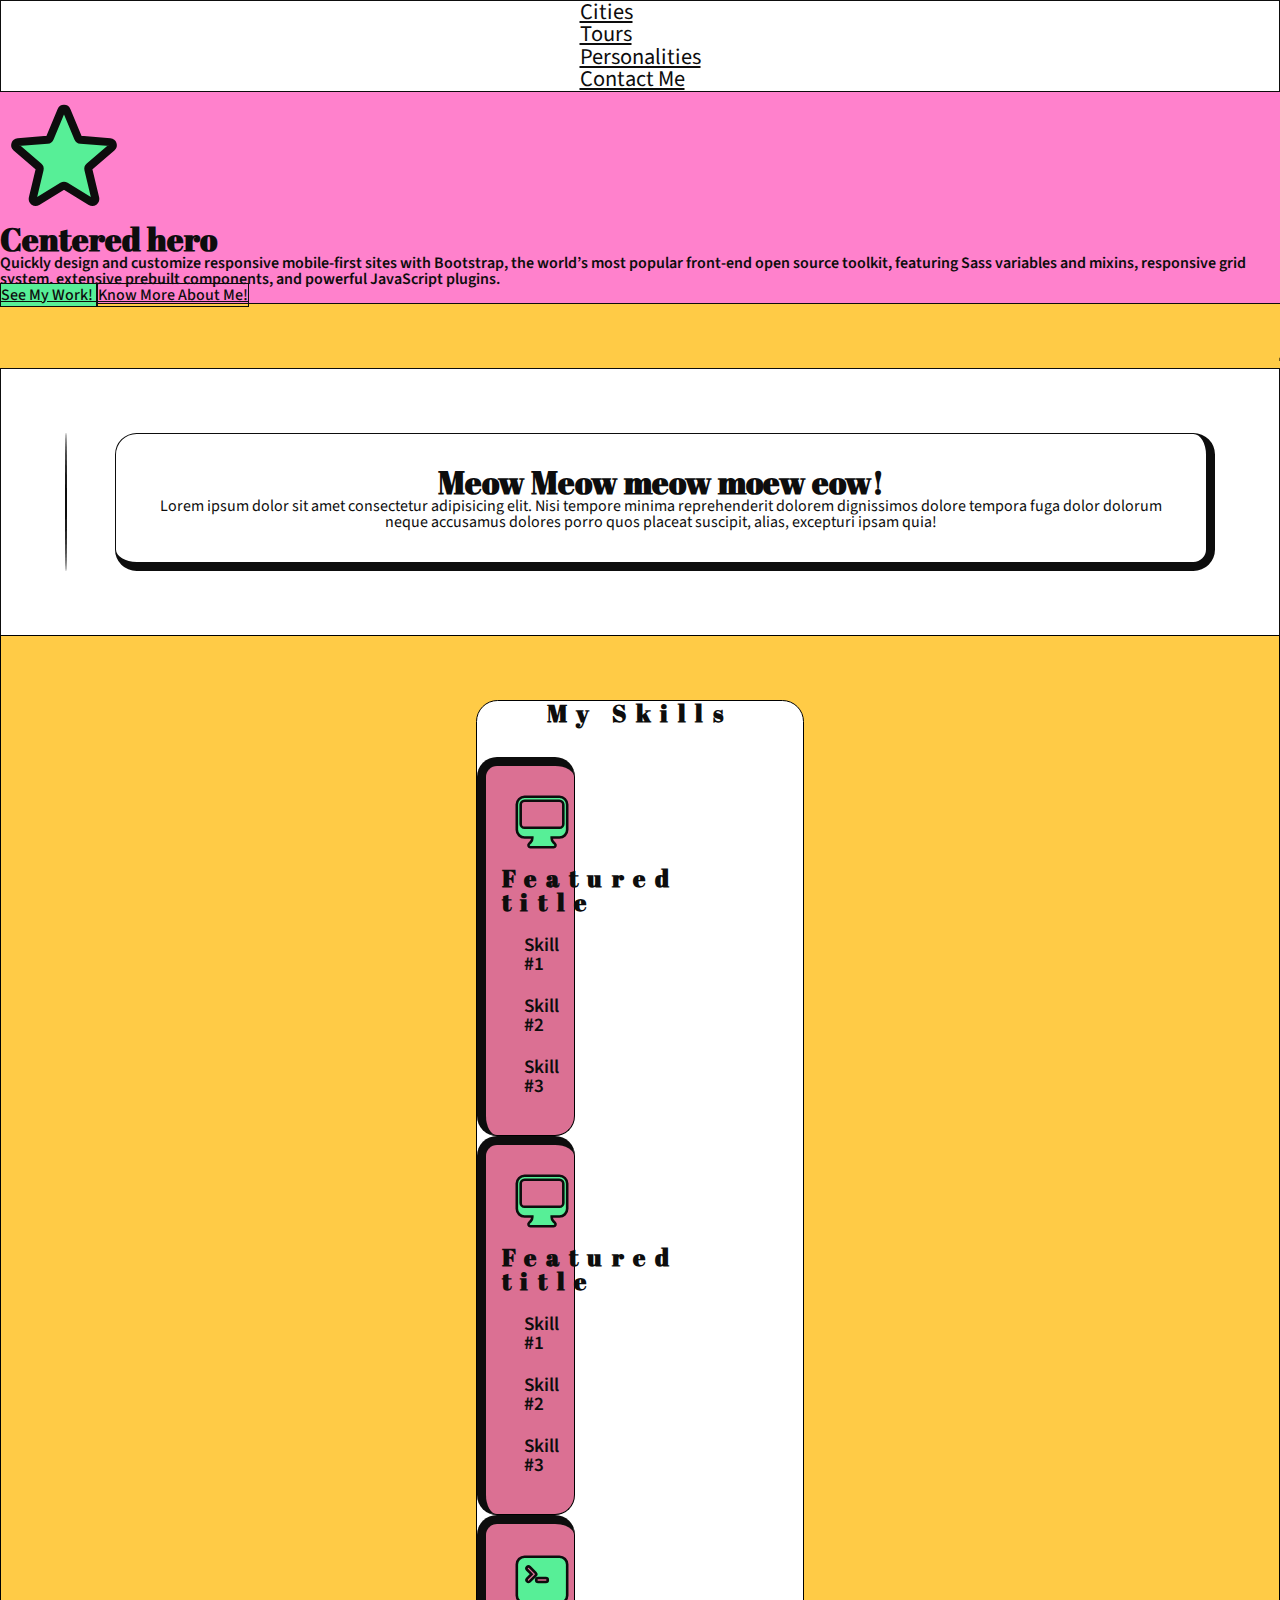
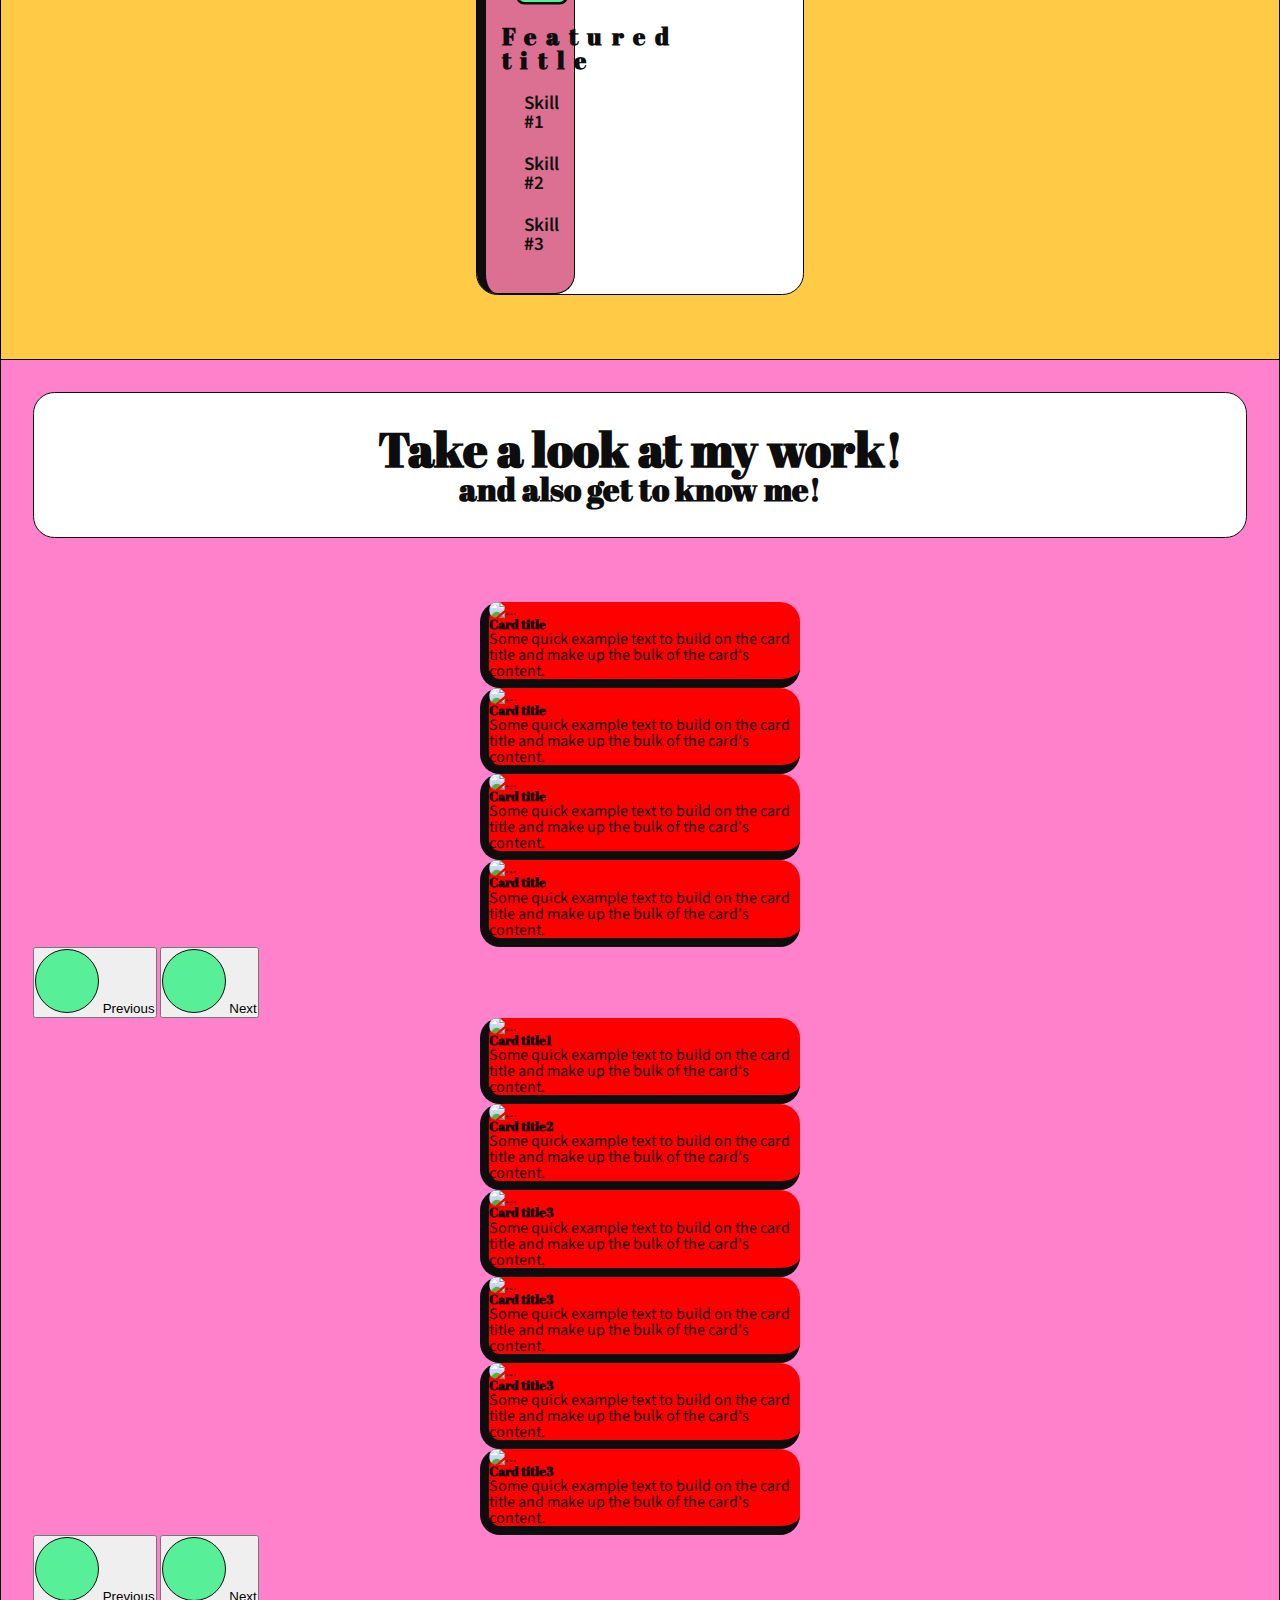
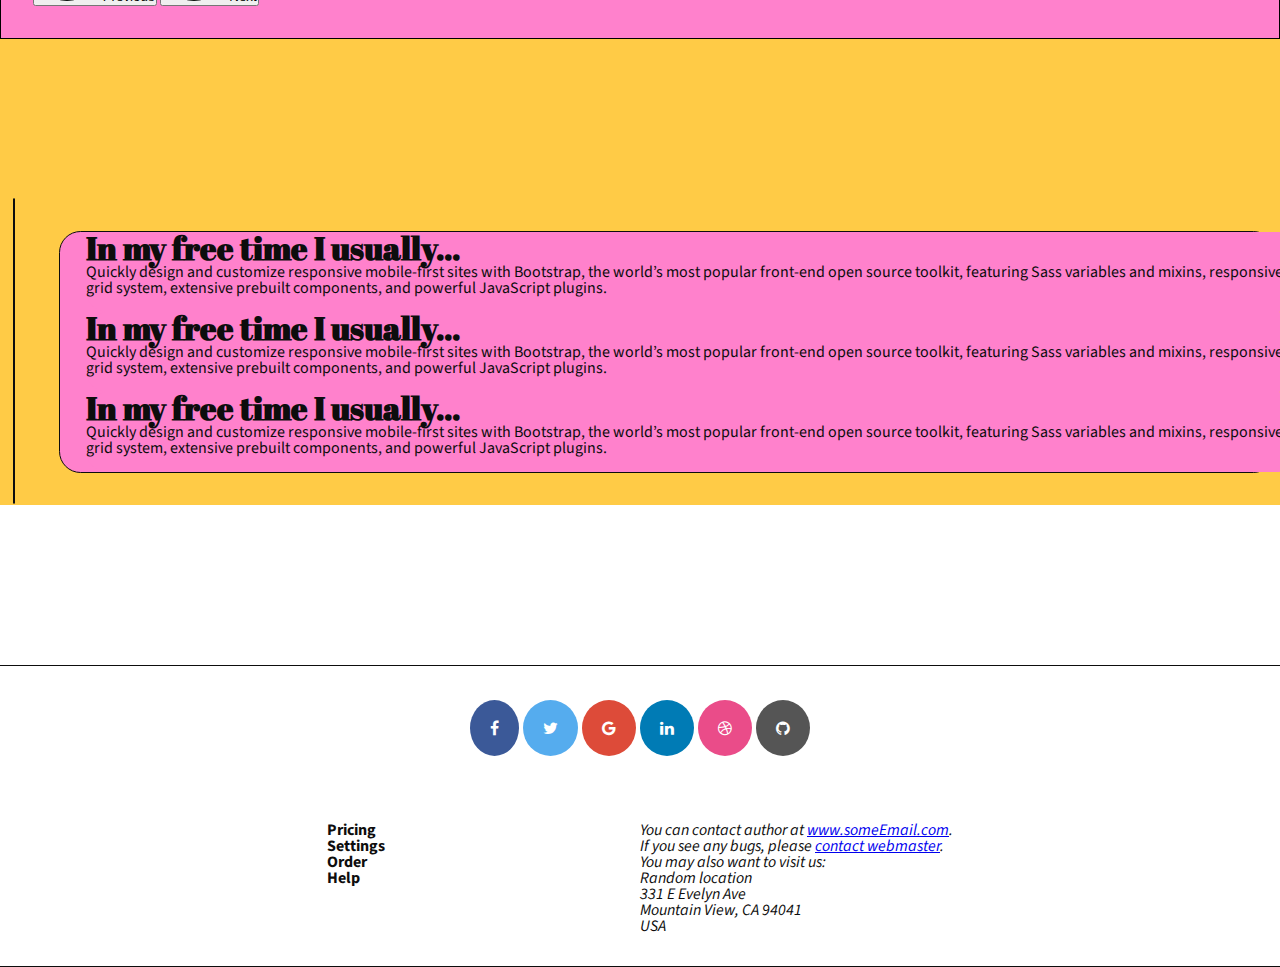
==== index.html @ 147540a4 "changed folder" ====
<!DOCTYPE html>
<html lang="en" class="h-100">
    <head>
        <!-- Required meta tags -->
        <meta charset="utf-8" />
        <meta name="viewport" content="width=device-width, initial-scale=1" />
        <link rel="stylesheet" href="style.css" />
        <!-- icons -->
        <!-- Add icon library -->
        <link
            rel="stylesheet"
            href="https://cdnjs.cloudflare.com/ajax/libs/font-awesome/4.7.0/css/font-awesome.min.css"
        />

        <!-- FONTS -->
        <link rel="preconnect" href="https://fonts.googleapis.com" />
        <link rel="preconnect" href="https://fonts.gstatic.com" crossorigin />
        <link
            href="https://fonts.googleapis.com/css2?family=Abril+Fatface&family=Gravitas+One&display=swap"
            rel="stylesheet"
        />
        <link rel="preconnect" href="https://fonts.googleapis.com" />
        <link rel="preconnect" href="https://fonts.gstatic.com" crossorigin />
        <link
            href="https://fonts.googleapis.com/css2?family=Source+Sans+Pro:wght@400;600;700&display=swap"
            rel="stylesheet"
        />
        <!-- Bootstrap CSS -->
        <link
            href="https://cdn.jsdelivr.net/npm/bootstrap@5.0.2/dist/css/bootstrap.min.css"
            rel="stylesheet"
            integrity="sha384-EVSTQN3/azprG1Anm3QDgpJLIm9Nao0Yz1ztcQTwFspd3yD65VohhpuuCOmLASjC"
            crossorigin="anonymous"
        />
        <script
            src="https://cdn.jsdelivr.net/npm/bootstrap@5.0.2/dist/js/bootstrap.bundle.min.js"
            integrity="sha384-MrcW6ZMFYlzcLA8Nl+NtUVF0sA7MsXsP1UyJoMp4YLEuNSfAP+JcXn/tWtIaxVXM"
            crossorigin="anonymous"
        ></script>
        <title>Hello, world!</title>
        <!-- lottie -->
        <script src="https://unpkg.com/@lottiefiles/lottie-player@latest/dist/lottie-player.js"></script>
    </head>
    <body class="d-flex flex-column h-100">
        <!-- Option 1: Bootstrap Bundle with Popper -->
        <script
            src="https://cdn.jsdelivr.net/npm/bootstrap@5.0.2/dist/js/bootstrap.bundle.min.js"
            integrity="sha384-MrcW6ZMFYlzcLA8Nl+NtUVF0sA7MsXsP1UyJoMp4YLEuNSfAP+JcXn/tWtIaxVXM"
            crossorigin="anonymous"
        ></script>
        <!-- header -->
        <header class="p-3">
            <div>
                <div
                    class="d-flex flex-wrap align-items-center justify-content-center justify-content-lg-start"
                >
                    <ul
                        class="nav col-12 col-lg-auto me-lg-auto mb-2 justify-content-center mb-md-0"
                    >
                        <li>
                            <a
                                href="./../cities/index.html"
                                class="nav-link px-2"
                                >Cities</a
                            >
                        </li>
                        <li>
                            <a
                                href="./../tours/index.html"
                                class="nav-link px-2"
                                >Tours</a
                            >
                        </li>
                        <li>
                            <a
                                href="./../personality/index.html"
                                class="nav-link px-2"
                            >
                                Personalities</a
                            >
                        </li>
                        <li>
                            <a href="./contact-me/index.html" class="nav-link px-2">Contact Me</a>
                        </li>
                        
                    </ul>
                </div>
            </div>
        </header>
        <main class="container-fluid">
            <div class="my-hero px-4 py-5 text-center">
                <svg
                    xmlns="http://www.w3.org/2000/svg"
                    fill="#57ef97 "
                    viewBox="0 0 24 24"
                    stroke-width="1.5"
                    stroke="currentColor"
                    style="width: 10%"
                >
                    <path
                        stroke-linecap="round"
                        stroke-linejoin="round"
                        d="M11.48 3.499a.562.562 0 011.04 0l2.125 5.111a.563.563 0 00.475.345l5.518.442c.499.04.701.663.321.988l-4.204 3.602a.563.563 0 00-.182.557l1.285 5.385a.562.562 0 01-.84.61l-4.725-2.885a.563.563 0 00-.586 0L6.982 20.54a.562.562 0 01-.84-.61l1.285-5.386a.562.562 0 00-.182-.557l-4.204-3.602a.563.563 0 01.321-.988l5.518-.442a.563.563 0 00.475-.345L11.48 3.5z"
                    />
                </svg>

                <h1 class="display-5 fw-bold">Centered hero</h1>
                <div class="col-lg-6 mx-auto">
                    <p class="lead mb-4">
                        Quickly design and customize responsive mobile-first
                        sites with Bootstrap, the world’s most popular front-end
                        open source toolkit, featuring Sass variables and
                        mixins, responsive grid system, extensive prebuilt
                        components, and powerful JavaScript plugins.
                    </p>
                    <div
                        class="d-grid gap-2 d-sm-flex justify-content-sm-center"
                    >
                        <a
                            href="#work"
                            class="btn btn-primary btn-lg px-4 gap-3"
                        >
                            See My Work!
                        </a>
                        <a
                            href="#hobbies"
                            class="btn btn-outline-secondary btn-lg px-4"
                        >
                            Know More About Me!
                        </a>
                    </div>
                </div>
            </div>
            <div class="marquee container-fluid">
                <h1>
                    A Million Reasons To Love Web Development and more and more
                </h1>
            </div>
            <div class="myself container-fluid">
                <img
                    src="http://via.placeholder.com/300"
                    class="img-fluid"
                    alt=""
                />
                <div class="intro-para container">
                    <h1>Meow Meow meow moew eow!</h1>
                    <div class="my-para">
                        <p>
                            Lorem ipsum dolor sit amet consectetur adipisicing
                            elit. Nisi tempore minima reprehenderit dolorem
                            dignissimos dolore tempora fuga dolor dolorum neque
                            accusamus dolores porro quos placeat suscipit,
                            alias, excepturi ipsam quia!
                        </p>
                    </div>
                </div>
            </div>
            <div class="outer-skills">
                <div class="skills container px-4 py-5" id="featured-3">
                    <h2 class="pb-2 border-bottom">My Skills</h2>
                    <div class="row skill-set g-4 row-cols-1 row-cols-lg-3">
                        <div class="feature col">
                            <div class="feature-icon">
                                <svg
                                    class="skills-icon"
                                    xmlns="http://www.w3.org/2000/svg"
                                    viewBox="0 0 24 24"
                                    fill="currentColor"
                                    class="w-6 h-6"
                                >
                                    <path
                                        fill-rule="evenodd"
                                        d="M2.25 5.25a3 3 0 013-3h13.5a3 3 0 013 3V15a3 3 0 01-3 3h-3v.257c0 .597.237 1.17.659 1.591l.621.622a.75.75 0 01-.53 1.28h-9a.75.75 0 01-.53-1.28l.621-.622a2.25 2.25 0 00.659-1.59V18h-3a3 3 0 01-3-3V5.25zm1.5 0v7.5a1.5 1.5 0 001.5 1.5h13.5a1.5 1.5 0 001.5-1.5v-7.5a1.5 1.5 0 00-1.5-1.5H5.25a1.5 1.5 0 00-1.5 1.5z"
                                        clip-rule="evenodd"
                                    />
                                </svg>
                            </div>

                            <h2>Featured title</h2>

                            <ul>
                                <li>Skill #1</li>
                                <li>Skill #2</li>
                                <li>Skill #3</li>
                            </ul>
                        </div>
                        <div class="feature col">
                            <div class="feature-icon">
                                <svg
                                    class="skills-icon"
                                    xmlns="http://www.w3.org/2000/svg"
                                    viewBox="0 0 24 24"
                                    fill="currentColor"
                                    class="w-6 h-6"
                                >
                                    <path
                                        fill-rule="evenodd"
                                        d="M2.25 5.25a3 3 0 013-3h13.5a3 3 0 013 3V15a3 3 0 01-3 3h-3v.257c0 .597.237 1.17.659 1.591l.621.622a.75.75 0 01-.53 1.28h-9a.75.75 0 01-.53-1.28l.621-.622a2.25 2.25 0 00.659-1.59V18h-3a3 3 0 01-3-3V5.25zm1.5 0v7.5a1.5 1.5 0 001.5 1.5h13.5a1.5 1.5 0 001.5-1.5v-7.5a1.5 1.5 0 00-1.5-1.5H5.25a1.5 1.5 0 00-1.5 1.5z"
                                        clip-rule="evenodd"
                                    />
                                </svg>
                            </div>

                            <h2>Featured title</h2>

                            <ul>
                                <li>Skill #1</li>
                                <li>Skill #2</li>
                                <li>Skill #3</li>
                            </ul>
                        </div>
                        <div class="feature col">
                            <div class="feature-icon">
                                <svg
                                    class="skills-icon"
                                    xmlns="http://www.w3.org/2000/svg"
                                    viewBox="0 0 24 24"
                                    fill="currentColor"
                                    class="w-6 h-6"
                                >
                                    <path
                                        fill-rule="evenodd"
                                        d="M2.25 6a3 3 0 013-3h13.5a3 3 0 013 3v12a3 3 0 01-3 3H5.25a3 3 0 01-3-3V6zm3.97.97a.75.75 0 011.06 0l2.25 2.25a.75.75 0 010 1.06l-2.25 2.25a.75.75 0 01-1.06-1.06l1.72-1.72-1.72-1.72a.75.75 0 010-1.06zm4.28 4.28a.75.75 0 000 1.5h3a.75.75 0 000-1.5h-3z"
                                        clip-rule="evenodd"
                                    />
                                </svg>
                            </div>
                            <h2>Featured title</h2>

                            <ul>
                                <li>Skill #1</li>
                                <li>Skill #2</li>
                                <li>Skill #3</li>
                            </ul>
                        </div>
                    </div>
                </div>
            </div>
            <!-- <div class="box container-fluid">
                <div class="box"></div>
            </div> -->

            <div id="work" class="container-fluid my-work">
                <div class="my-work-title">
                    <h1>Take a look at my work!</h1>
                    <h3>and also get to know me!</h3>
                </div>
                <div
                    id="carouselExampleControls-1"
                    class="work carousel slide d-none d-lg-block"
                    data-bs-ride="carousel"
                >
                    <div class="carousel-inner">
                        <div class="carousel-item active">
                            <div class="container">
                                <div class="row">
                                    <div class="col">
                                        <div class="card" style="width: 20rem">
                                            <img
                                                src="https://placehold.co/400x500"
                                                class="card-img-top"
                                                alt="..."
                                            />
                                            <div class="card-body">
                                                <h5 class="card-title">
                                                    Card title
                                                </h5>
                                                <p class="card-text">
                                                    Some quick example text to
                                                    build on the card title and
                                                    make up the bulk of the
                                                    card's content.
                                                </p>
                                            </div>
                                        </div>
                                    </div>
                                    <div class="col">
                                        <div class="card" style="width: 20rem">
                                            <img
                                                src="https://placehold.co/400x500"
                                                class="card-img-top"
                                                alt="..."
                                            />
                                            <div class="card-body">
                                                <h5 class="card-title">
                                                    Card title
                                                </h5>
                                                <p class="card-text">
                                                    Some quick example text to
                                                    build on the card title and
                                                    make up the bulk of the
                                                    card's content.
                                                </p>
                                            </div>
                                        </div>
                                    </div>
                                </div>
                            </div>
                        </div>
                        <div class="carousel-item">
                            <div class="container">
                                <div class="row">
                                    <div class="col">
                                        <div class="card" style="width: 20rem">
                                            <img
                                                src="https://placehold.co/400x500"
                                                class="card-img-top"
                                                alt="..."
                                            />
                                            <div class="card-body">
                                                <h5 class="card-title">
                                                    Card title
                                                </h5>
                                                <p class="card-text">
                                                    Some quick example text to
                                                    build on the card title and
                                                    make up the bulk of the
                                                    card's content.
                                                </p>
                                            </div>
                                        </div>
                                    </div>
                                    <div class="col">
                                        <div class="card" style="width: 20rem">
                                            <img
                                                src="https://placehold.co/400x500"
                                                class="card-img-top"
                                                alt="..."
                                            />
                                            <div class="card-body">
                                                <h5 class="card-title">
                                                    Card title
                                                </h5>
                                                <p class="card-text">
                                                    Some quick example text to
                                                    build on the card title and
                                                    make up the bulk of the
                                                    card's content.
                                                </p>
                                            </div>
                                        </div>
                                    </div>
                                </div>
                            </div>
                        </div>
                    </div>
                    <button
                        class="carousel-control-prev"
                        type="button"
                        data-bs-target="#carouselExampleControls-1"
                        data-bs-slide="prev"
                    >
                        <span
                            class="carousel-control-prev-icon"
                            aria-hidden="true"
                        ></span>
                        <span class="visually-hidden">Previous</span>
                    </button>
                    <button
                        class="carousel-control-next"
                        type="button"
                        data-bs-target="#carouselExampleControls-1"
                        data-bs-slide="next"
                    >
                        <span
                            class="carousel-control-next-icon"
                            aria-hidden="true"
                        ></span>
                        <span class="visually-hidden">Next</span>
                    </button>
                </div>
                <div
                    id="carouselExampleControls-2"
                    class="carousel slide d-lg-none"
                    data-bs-ride="carousel"
                >
                    <div class="carousel-inner">
                        <div class="carousel-item active">
                            <div class="card-wrapper">
                                <div class="card" style="width: 20rem">
                                    <img
                                        src="https://placehold.co/400x500"
                                        class="card-img-top"
                                        alt="..."
                                    />
                                    <div class="card-body">
                                        <h5 class="card-title">Card title1</h5>
                                        <p class="card-text">
                                            Some quick example text to build on
                                            the card title and make up the bulk
                                            of the card's content.
                                        </p>
                                    </div>
                                </div>
                            </div>
                        </div>
                        <div class="carousel-item">
                            <div class="card-wrapper">
                                <div class="card" style="width: 20rem">
                                    <img
                                        src="https://placehold.co/400x500"
                                        class="card-img-top"
                                        alt="..."
                                    />
                                    <div class="card-body">
                                        <h5 class="card-title">Card title2</h5>
                                        <p class="card-text">
                                            Some quick example text to build on
                                            the card title and make up the bulk
                                            of the card's content.
                                        </p>
                                    </div>
                                </div>
                            </div>
                        </div>
                        <div class="carousel-item">
                            <div class="card-wrapper">
                                <div class="card" style="width: 20rem">
                                    <img
                                        src="https://placehold.co/400x500"
                                        class="card-img-top"
                                        alt="..."
                                    />
                                    <div class="card-body">
                                        <h5 class="card-title">Card title3</h5>
                                        <p class="card-text">
                                            Some quick example text to build on
                                            the card title and make up the bulk
                                            of the card's content.
                                        </p>
                                    </div>
                                </div>
                            </div>
                        </div>
                        <div class="carousel-item">
                            <div class="card-wrapper">
                                <div class="card" style="width: 20rem">
                                    <img
                                        src="https://placehold.co/400x500"
                                        class="card-img-top"
                                        alt="..."
                                    />
                                    <div class="card-body">
                                        <h5 class="card-title">Card title3</h5>
                                        <p class="card-text">
                                            Some quick example text to build on
                                            the card title and make up the bulk
                                            of the card's content.
                                        </p>
                                    </div>
                                </div>
                            </div>
                        </div>
                        <div class="carousel-item">
                            <div class="card-wrapper">
                                <div class="card" style="width: 20rem">
                                    <img
                                        src="https://placehold.co/400x500"
                                        class="card-img-top"
                                        alt="..."
                                    />
                                    <div class="card-body">
                                        <h5 class="card-title">Card title3</h5>
                                        <p class="card-text">
                                            Some quick example text to build on
                                            the card title and make up the bulk
                                            of the card's content.
                                        </p>
                                    </div>
                                </div>
                            </div>
                        </div>
                        <div class="carousel-item">
                            <div class="card-wrapper">
                                <div class="card" style="width: 20rem">
                                    <img
                                        src="https://placehold.co/400x500"
                                        class="card-img-top"
                                        alt="..."
                                    />
                                    <div class="card-body">
                                        <h5 class="card-title">Card title3</h5>
                                        <p class="card-text">
                                            Some quick example text to build on
                                            the card title and make up the bulk
                                            of the card's content.
                                        </p>
                                    </div>
                                </div>
                            </div>
                        </div>
                    </div>
                    <button
                        class="carousel-control-prev"
                        type="button"
                        data-bs-target="#carouselExampleControls-2"
                        data-bs-slide="prev"
                    >
                        <span
                            class="carousel-control-prev-icon"
                            aria-hidden="true"
                        ></span>
                        <span class="visually-hidden">Previous</span>
                    </button>
                    <button
                        class="carousel-control-next"
                        type="button"
                        data-bs-target="#carouselExampleControls-2"
                        data-bs-slide="next"
                    >
                        <span
                            class="carousel-control-next-icon"
                            aria-hidden="true"
                        ></span>
                        <span class="visually-hidden">Next</span>
                    </button>
                </div>
            </div>
            <div id="hobbies" class="hobbies container my-5">
                <div class="row p-5 align-items-center">
                    <div class="row">
                        <div class="exp-1 col-lg-6">
                            <h1 class="display-4 fw-bold lh-1">
                                In my free time I usually...
                            </h1>
                            <p class="lead">
                                Quickly design and customize responsive
                                mobile-first sites with Bootstrap, the world’s
                                most popular front-end open source toolkit,
                                featuring Sass variables and mixins, responsive
                                grid system, extensive prebuilt components, and
                                powerful JavaScript plugins.
                            </p>
                        </div>
                        <div class="col-lg-4 shadow-lg">
                            <img
                                class="rounded-lg-3 img-fluid"
                                src="https://placehold.co/400"
                                alt=""
                                width="720"
                            />
                        </div>
                    </div>
                    <div class="row">
                        <div class="col-lg-6 order-lg-2">
                            <h1 class="display-4 fw-bold lh-1">
                                In my free time I usually...
                            </h1>
                            <p class="lead">
                                Quickly design and customize responsive
                                mobile-first sites with Bootstrap, the world’s
                                most popular front-end open source toolkit,
                                featuring Sass variables and mixins, responsive
                                grid system, extensive prebuilt components, and
                                powerful JavaScript plugins.
                            </p>
                        </div>
                        <div class="col-lg-4 shadow-lg order-lg-1">
                            <img
                                class="rounded-lg-3 img-fluid"
                                src="https://placehold.co/400"
                                alt=""
                                width="720"
                            />
                        </div>
                    </div>
                    <div class="row">
                        <div class="col-lg-6">
                            <h1 class="display-4 fw-bold lh-1">
                                In my free time I usually...
                            </h1>
                            <p class="lead">
                                Quickly design and customize responsive
                                mobile-first sites with Bootstrap, the world’s
                                most popular front-end open source toolkit,
                                featuring Sass variables and mixins, responsive
                                grid system, extensive prebuilt components, and
                                powerful JavaScript plugins.
                            </p>
                        </div>
                        <div class="col-lg-4 shadow-lg">
                            <img
                                class="rounded-lg-3 img-fluid"
                                src="https://placehold.co/400"
                                alt=""
                                width="720"
                            />
                        </div>
                    </div>
                </div>
                <div class="hobbies-second container"></div>
                <div class="hobbies-third container"></div>
            </div>
        </main>
        <footer class="footer mt-auto py-3">
            <div class="icons">
                <a href="#" class="fa fa-facebook"></a>
                <a href="#" class="fa fa-twitter"></a>
                <a href="#" class="fa fa-google"></a>
                <a href="#" class="fa fa-linkedin"></a>
                <a href="#" class="fa fa-dribbble"></a>

                <a href="#" class="fa fa-github"></a>
            </div>
            <div class="links">
                <div class="faq">
                    <ul>
                        <li><a href="#">Pricing</a></li>
                        <li><a href="#">Settings</a></li>
                        <li><a href="#">Order</a></li>
                        <li><a href="#">Help</a></li>
                    </ul>
                </div>

                <div class="location">
                    <address>
                        You can contact author at
                        <a href="#">
                            www.someEmail.com</a
                        >.<br />
                        If you see any bugs, please
                        <a href="#">
                            contact webmaster</a
                        >.<br />
                        You may also want to visit us:<br />
                        Random location<br />
                        331 E Evelyn Ave<br />
                        Mountain View, CA 94041<br />
                        USA
                    </address>
                </div>
            </div>
        </footer>
    </body>
</html>
---- style.css ----
* {
    box-sizing: border-box;
    padding: 0;
    margin: 0;
}
body,.nav-link,li {
    line-height: 1;
    font-weight: 400;
    color: #0d0d0d!important;
    font-family: 'Source Sans Pro',sans-serif;
}
p,header,footer{
    font-family: 'Source Sans Pro',sans-serif;
}
h1,h2,h3,h4,h5,h6{
    font-family: 'Abril Fatface',cursive;
}
html,
body {
    height: 100vh;
}
/* ******************** */
/*HEADER*/
/* ******************** */
header{
    background-color: #ffffff;
    border: 0.1rem solid #0d0d0d;
}
.nav-link{
    font-size: 1.4rem;
}
.nav-link{
    margin: 0;
}
.nav-link:focus,.nav-link:hover{
    color: #ff81cc!important;
    text-decoration: overline;
}
/* ******************** */
/*HERO*/
/* ******************** */
.my-hero{
    background-color: #ff81cc;
    border-bottom: 0.1rem solid #0d0d0d;
}
.my-hero .lead{
    font-weight: 600;
}
.btn.btn-primary{
    background-color: #57ef97;
    color: #0d0d0d;
    font-weight: 500;
    border: 0.1rem solid #0d0d0d;
}
.btn.btn-outline-secondary{
    color: #0d0d0d;
    font-weight: 500;
    border: 0.1rem solid #0d0d0d;
}
.btn-primary:hover{
    background-color: #ffcb46!important;
    border-color: #0d0d0d!important;
    color: #0d0d0d!important;
}
.btn.btn-outline-secondary:hover{
    background-color: #ffffff!important;
    color: #0d0d0d!important;
    border-color: #0d0d0d!important;
}
/* ******************** */
/*HOBBIES*/
/* ******************** */
header{
    display: flex;
    justify-content: center;
    flex-wrap: wrap;
}
main {
    background-color: #555;
}
/* ******************** */
/* MARQUEEE */
/* ******************** */
.marquee {
    background: #ffcb46;
    text-transform: uppercase;
    white-space: nowrap;
    overflow: hidden;
}

.marquee h1 {
    font-size: 4rem;
    padding-left: 100%;
    display: inline-block;
    animation: animate 10s linear infinite;
}
.marquee{
    border-bottom: 0.1rem solid #0d0d0d;
}
@keyframes animate {
    100% {
        transform: translate(-100%, 0);
    }
}
/* ******************** */
/* MYSELF*/
/* ******************** */
.myself {
    display: flex;
    padding: 4rem;
    justify-content: center;
    gap: 3rem;
    background-color: #ffffff;
    border: 0.1rem solid #0d0d0d;
    border-top: 0;
    border-bottom: 0;
}
.intro-para {
    text-align: center;
    background-color: white;
    border-radius: 1.35rem;
    border: 0.1rem solid #0d0d0d;
    padding: 2rem;
    border-right: 0.6rem solid #0d0d0d;
    border-bottom: 0.6rem solid #0d0d0d;
}

.myself img{
    border-radius: 50%;
    border: 0.1rem solid #0d0d0d;
}
@media (max-width: 48em) {
    .myself {
        flex-wrap: wrap;
    }
}
/* ******************** */
/* SKILLS*/
/* ******************** */
.skills h2 {
    text-align: center;
    font-weight: 600;
    letter-spacing: 0.6rem;
}
.skills .feature.col {
    border: 0.1rem solid black;
    border-radius: 0.25rem;
    background-color: palevioletred;
    border-top: 0.6rem solid #0d0d0d;
    border-left: 0.6rem solid #0d0d0d;
    border-radius: 1.25rem;
    display: flex;
    flex-direction: column;
    text-align: center;
    padding: 1rem;
    width: min-content;
}
.skills.container {
    border: 0.1rem solid #0000;
    background-color: white;
    border-radius: 1.35rem;
    margin-top: 5rem;
    margin: 0 !important;
    border: 0.1rem solid black;
}
.skills .row {
    gap: 2rem;
    justify-content: center;
}
.skills .skill-set {
    margin-top: 2rem;
}
.outer-skills {
    height: auto;
    padding: 4rem;
    background-color:#ffcb46;
    display: flex;
    align-items: center;
    justify-content: center;
    border: 0.1rem solid black;
    border-bottom: 0;
}
.skills-icon{
    width: 62px;
    height: 62px;
    fill: #57ef97;
    stroke: #0d0d0d;
    margin: 0.6rem
    }
.heading-container{
    display: flex;
    flex-direction: column;
    align-items: center;
    margin: 0.8rem;
}
.skills li{
    font-weight: 600;
    margin: 1.4rem;
    font-size: larger;
}
.skills li{
    list-style:none;
}
.skills ul{
    padding: 0;
}
.skill .border-bottom {
    border-bottom: 3px solid #0d0d0d!important;
}
@media (min-width: 992px) {
    .row-cols-lg-3 > * {
        width: 30% !important;
    }
}
@media (max-width: 768px){
    .hobbies-second{
        top: -2%!important;
    }
}
@media (max-width: 576px){
    .outer-skills{
    padding:4rem 0 !important;
    }
    .skills-icon{
        margin: 0.1rem;
    }
    .heading-container{
        margin: 0.6rem;
    }
}
/* ******************** */
/* WORK CAROUSEL*/
/* ******************** */
.card-wrapper {
    display: flex;
    justify-content: center;
}
.container-fluid.my-work h1 {
    text-align: center;
    font-size: 3rem;
}
.container-fluid.my-work .card{
    border-left: 0.6rem solid #0d0d0d;
    border-bottom: 0.6rem solid #0d0d0d;
}
.container-fluid.my-work .card,
.container-fluid.my-work .card img {
    border-radius: 1.25rem;
}
.my-work h3 {
    text-align: center;
    font-size: 2rem;
    color: #0d0d0d;
}
.container-fluid.my-work {
    background-color:#ff81cc;
    padding: 2rem!important;
    height: auto;
    display: flex;
    /* margin: 9rem 0; */
    flex-direction: column;
    align-items: stretch;
    justify-content: space-evenly;
    border: 0.1rem solid black;
}
.card{
    background-color: red;
    border: 0.6 rem solid #0d0d0d;
}
.carousel-control-next-icon, .carousel-control-prev-icon {
    display: inline-block;
    width: 4rem!important;
    border: 0.1rem solid #0d0d0d;
    height: 4rem!important;
    background-color: #57ef97 ;
    border-radius: 50%;
}
.my-work-title {
    background-color: #ffffff;
    border-radius: 1.35rem;
    border: 0.1rem solid #0d0d0d;
    margin-bottom: 4rem;
    padding: 2rem;
}
.carousel-inner .col{
    display: flex;
    justify-content: center;
}
/* ******************** */
/*HOBBIES*/
/* ******************** */
main{
    background-color: #ffcb46;
}
.hobbies.container {
    border-radius: 1.35rem !important;
    position: relative;
    z-index: 3;
    margin-top: 10rem !important;
    margin-bottom: 10rem !important;
    padding: 2rem;
}
.hobbies.container .row {
    justify-content: center;
}

.hobbies-second,
.hobbies-third {
    position: absolute;
    height: 100%;
    top: -2%;
    z-index: -1;
    border-radius: 1.35rem;
    border: 0.1rem solid #0d0d0d;
    background-color: #ffffff;
}

.hobbies .row.p-5{
    border: 0.1rem solid #0d0d0d;
}
.hobbies .row {
    background-color:#ff81cc;
    position: relative;
    left: 2.2%;
    border-radius: 1.35rem;
}
.hobbies-second {
    left: -2%;
    top: -4%;
    border-top: 0.6rem solid #0d0d0d;
    border-left: 0.6rem solid #0d0d0d;
}
.hobbies-third {
    left: 1%;
    top: -0.6%;
}
.align-items-center {
    gap: 3.5rem;
}

main.container-fluid {
    padding: 0 !important;
}

/* *************** */
/* FOOTER */
/* **************** */
footer{
    display: flex;
    flex-direction: column;
    align-items: center;
    border-top: 0.1rem solid #0d0d0d;
    border-bottom: 0.1rem solid #0d0d0d;
}
li{
    list-style: none;
    font-weight: 700;
}
.links{
    display: grid;
    grid-template-columns: repeat(2,1fr);
    padding: 2rem;
}
.faq{
    margin-right: 3.5rem;
}
.links .faq a{
    text-decoration: none!important;
    color: #0d0d0d!important;
}
.icons{
    display: flex;
    flex-wrap: wrap;
    justify-content: center;
    padding: 1.8rem;
}
.fa {
  padding: 20px;
  font-size: 30px;
  text-align: center;
  text-decoration: none;
  margin: 5px 2px;
  border-radius: 50%;
}

.fa:hover {
    opacity: 0.7;
}

.fa-facebook {
  background: #3B5998;
  color: white;
}

.fa-twitter {
  background: #55ACEE;
  color: white;
}

.fa-google {
  background: #dd4b39;
  color: white;
}

.fa-linkedin {
  background: #007bb5;
  color: white;
}

.fa-dribbble {
  background: #ea4c89;
  color: white;
}
.fa-github {
  background: #555;
  color: white;
}
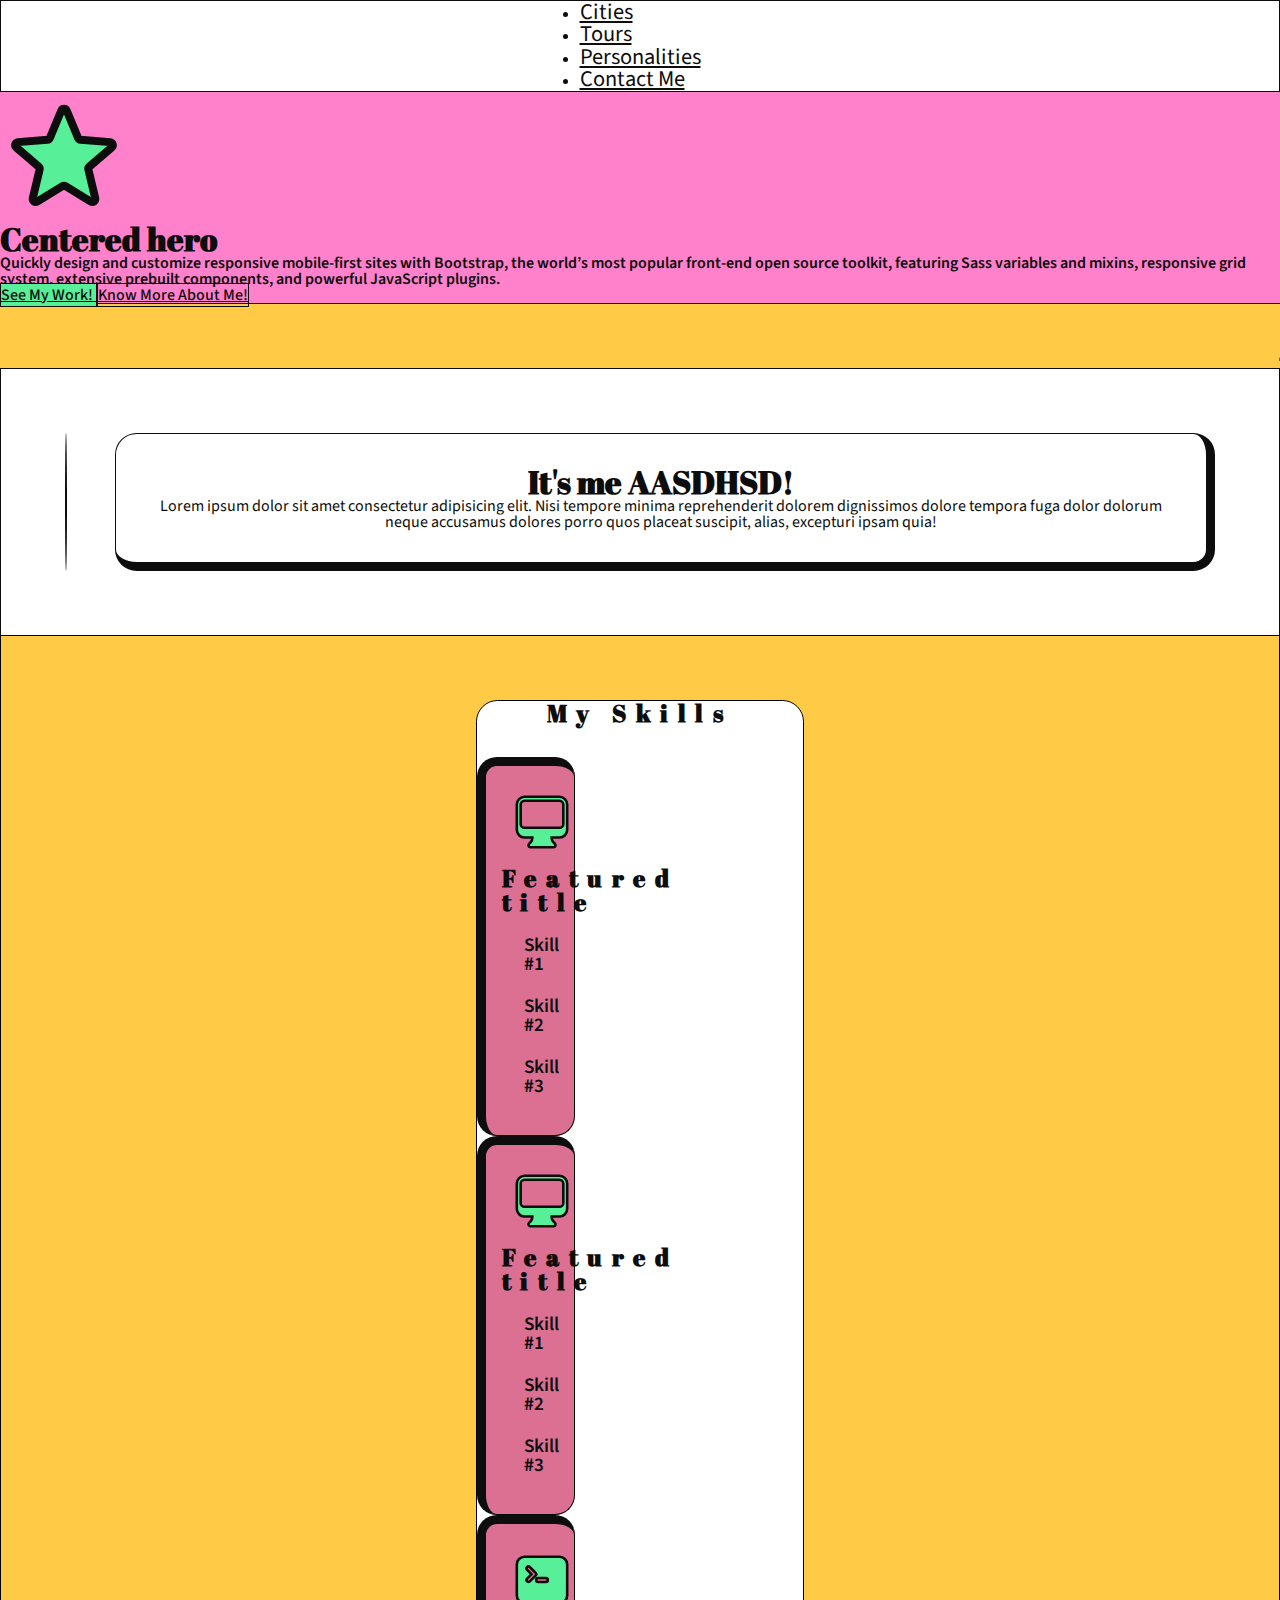
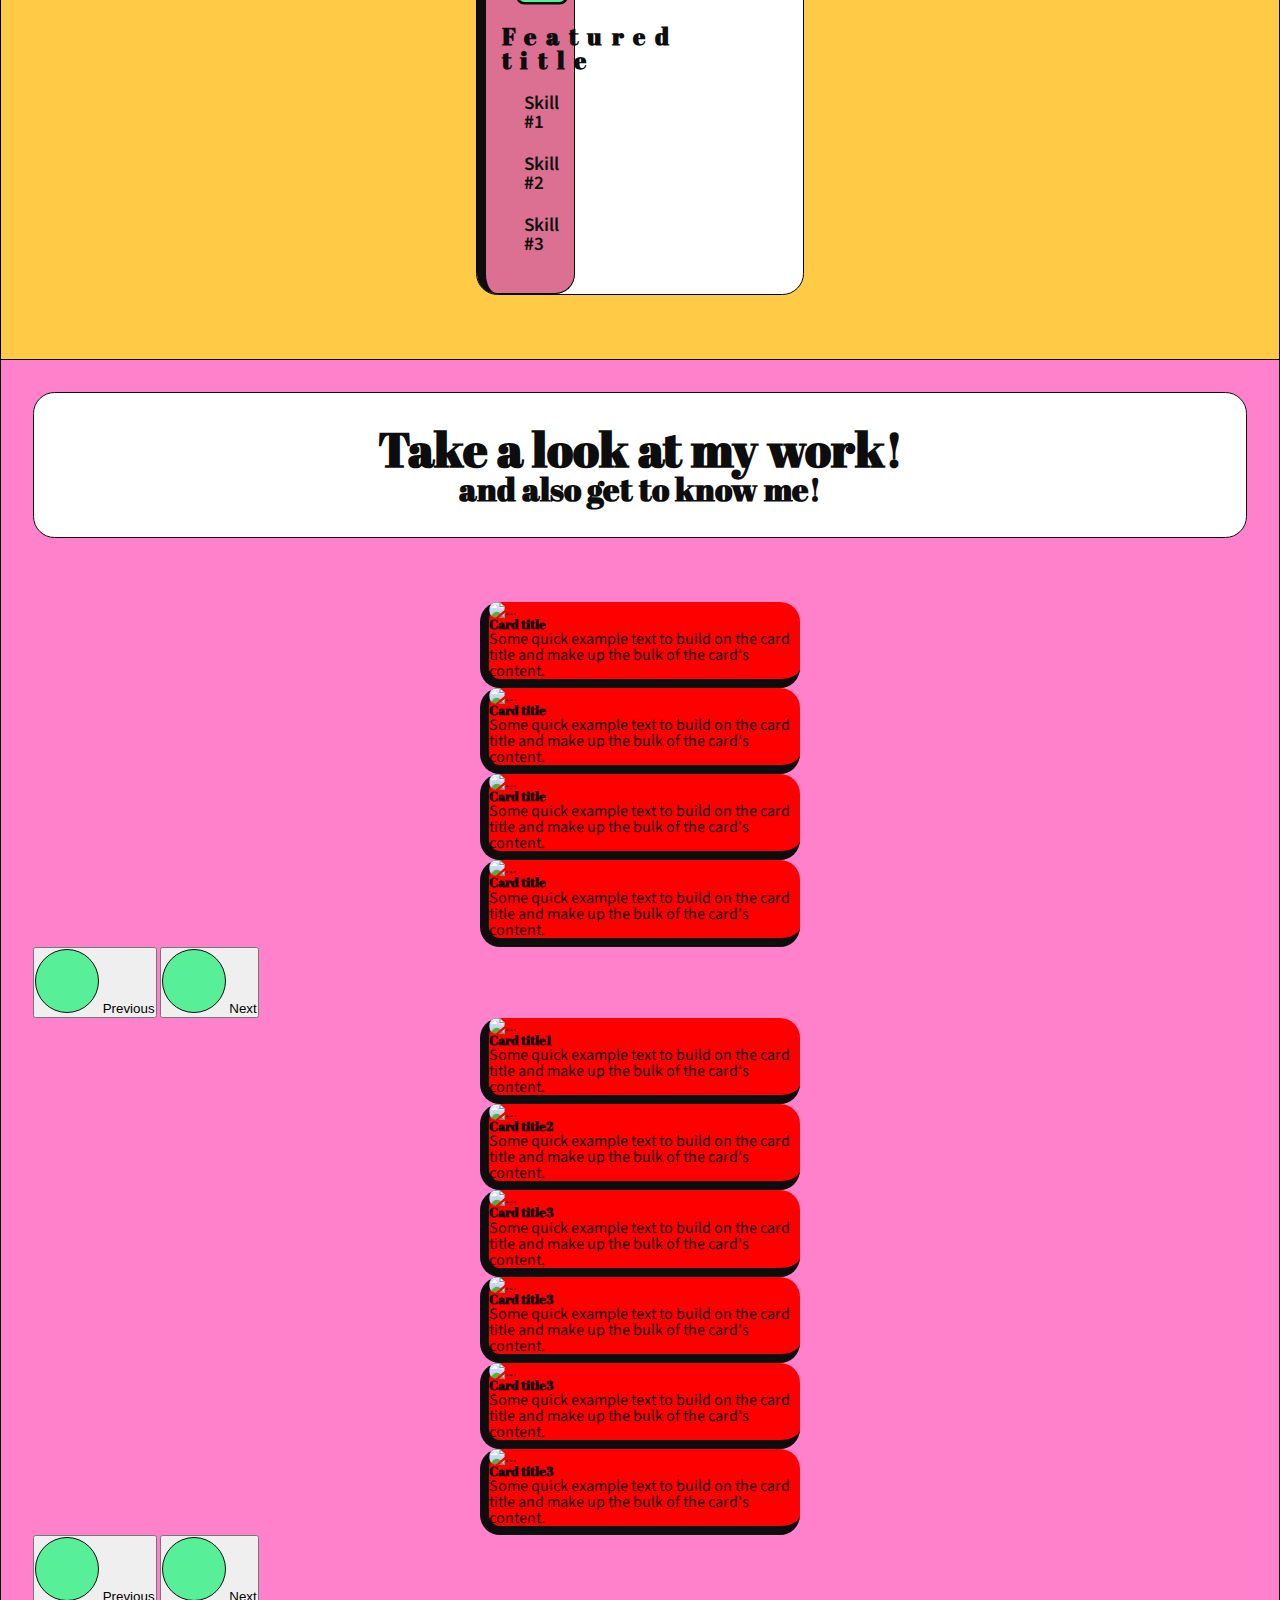
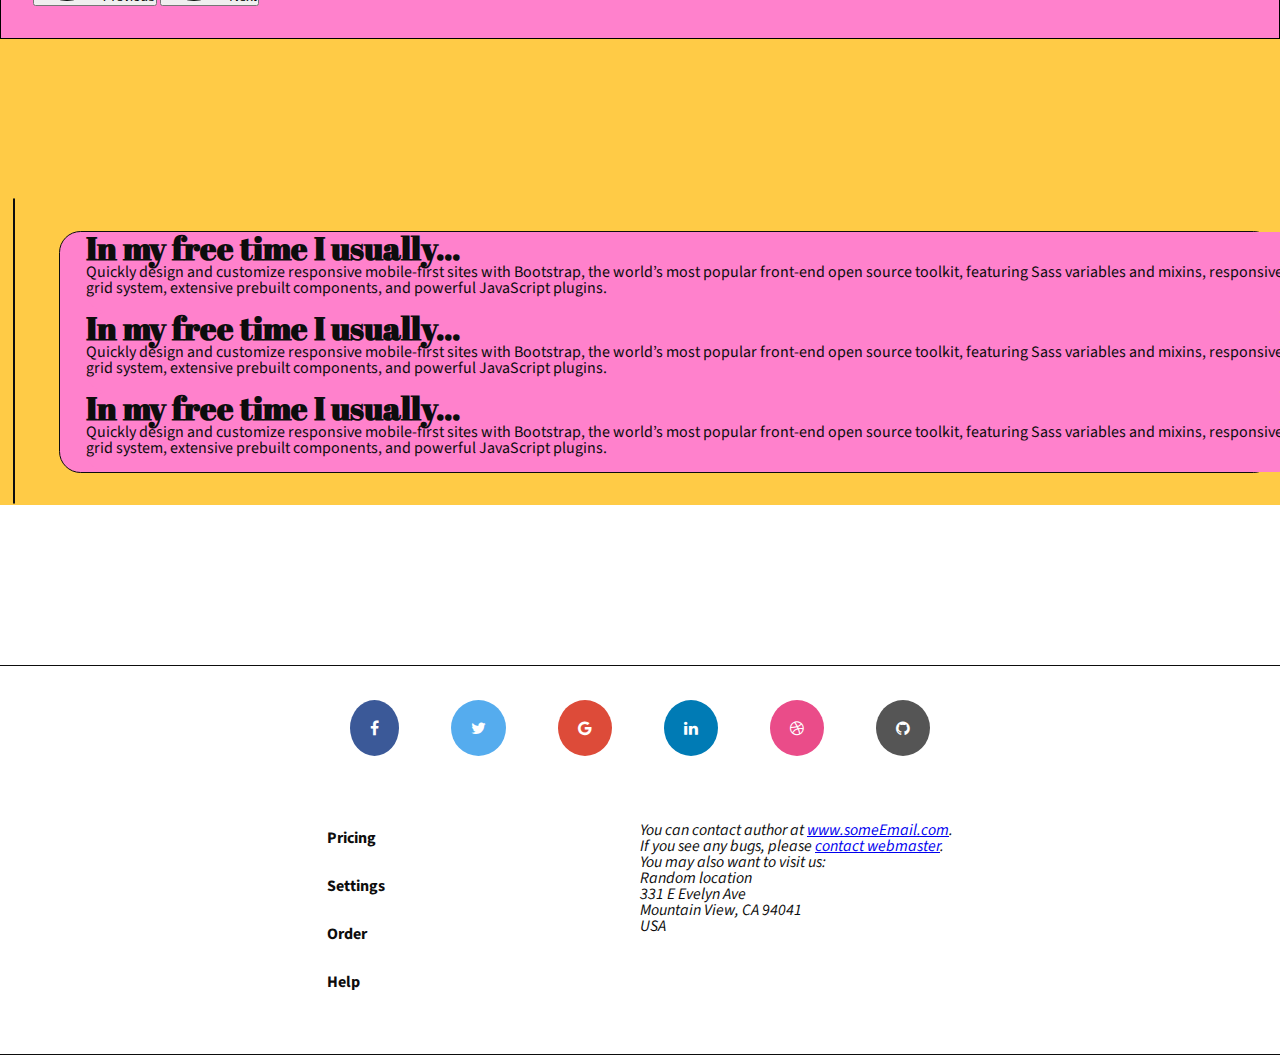
==== commit 4f96a226: "minor tweaks" ====
--- a/index.html
+++ b/index.html
@@ -37,7 +37,7 @@
             integrity="sha384-MrcW6ZMFYlzcLA8Nl+NtUVF0sA7MsXsP1UyJoMp4YLEuNSfAP+JcXn/tWtIaxVXM"
             crossorigin="anonymous"
         ></script>
-        <title>Hello, world!</title>
+        <title>Hi, It's Me!</title>
         <!-- lottie -->
         <script src="https://unpkg.com/@lottiefiles/lottie-player@latest/dist/lottie-player.js"></script>
     </head>
@@ -143,7 +143,7 @@
                     alt=""
                 />
                 <div class="intro-para container">
-                    <h1>Meow Meow meow moew eow!</h1>
+                    <h1> It's me AASDHSD! </h1>
                     <div class="my-para">
                         <p>
                             Lorem ipsum dolor sit amet consectetur adipisicing
@@ -592,7 +592,7 @@
                 <div class="hobbies-third container"></div>
             </div>
         </main>
-        <footer class="footer mt-auto py-3">
+       <footer class="footer mt-auto py-3">
             <div class="icons">
                 <a href="#" class="fa fa-facebook"></a>
                 <a href="#" class="fa fa-twitter"></a>
@@ -632,4 +632,5 @@
             </div>
         </footer>
     </body>
+     
 </html>
--- a/style.css
+++ b/style.css
@@ -1,19 +1,42 @@
+/* #colors
+for-sections:
+#ffcb46 --yellow-ish
+#ff81cc --pink-ish
+
+accents:
+#57ef97 --blue-ish
+
+#text
+#0d0d0d
+
+#whites
+#ffffff */
+
 * {
     box-sizing: border-box;
     padding: 0;
     margin: 0;
 }
-body,.nav-link,li {
+body,
+.nav-link,
+li {
     line-height: 1;
     font-weight: 400;
-    color: #0d0d0d!important;
-    font-family: 'Source Sans Pro',sans-serif;
-}
-p,header,footer{
-    font-family: 'Source Sans Pro',sans-serif;
-}
-h1,h2,h3,h4,h5,h6{
-    font-family: 'Abril Fatface',cursive;
+    color: #0d0d0d !important;
+    font-family: 'Source Sans Pro', sans-serif;
+}
+p,
+header,
+footer {
+    font-family: 'Source Sans Pro', sans-serif;
+}
+h1,
+h2,
+h3,
+h4,
+h5,
+h6 {
+    font-family: 'Abril Fatface', cursive;
 }
 html,
 body {
@@ -22,55 +45,56 @@
 /* ******************** */
 /*HEADER*/
 /* ******************** */
-header{
+header {
     background-color: #ffffff;
     border: 0.1rem solid #0d0d0d;
 }
-.nav-link{
+.nav-link {
     font-size: 1.4rem;
 }
-.nav-link{
+.nav-link {
     margin: 0;
 }
-.nav-link:focus,.nav-link:hover{
-    color: #ff81cc!important;
+.nav-link:focus,
+.nav-link:hover {
+    color: #ff81cc !important;
     text-decoration: overline;
 }
 /* ******************** */
 /*HERO*/
 /* ******************** */
-.my-hero{
+.my-hero {
     background-color: #ff81cc;
     border-bottom: 0.1rem solid #0d0d0d;
 }
-.my-hero .lead{
+.my-hero .lead {
     font-weight: 600;
 }
-.btn.btn-primary{
+.btn.btn-primary {
     background-color: #57ef97;
     color: #0d0d0d;
     font-weight: 500;
     border: 0.1rem solid #0d0d0d;
 }
-.btn.btn-outline-secondary{
+.btn.btn-outline-secondary {
     color: #0d0d0d;
     font-weight: 500;
     border: 0.1rem solid #0d0d0d;
 }
-.btn-primary:hover{
-    background-color: #ffcb46!important;
-    border-color: #0d0d0d!important;
-    color: #0d0d0d!important;
-}
-.btn.btn-outline-secondary:hover{
-    background-color: #ffffff!important;
-    color: #0d0d0d!important;
-    border-color: #0d0d0d!important;
+.btn-primary:hover {
+    background-color: #ffcb46 !important;
+    border-color: #0d0d0d !important;
+    color: #0d0d0d !important;
+}
+.btn.btn-outline-secondary:hover {
+    background-color: #ffffff !important;
+    color: #0d0d0d !important;
+    border-color: #0d0d0d !important;
 }
 /* ******************** */
 /*HOBBIES*/
 /* ******************** */
-header{
+header {
     display: flex;
     justify-content: center;
     flex-wrap: wrap;
@@ -94,7 +118,7 @@
     display: inline-block;
     animation: animate 10s linear infinite;
 }
-.marquee{
+.marquee {
     border-bottom: 0.1rem solid #0d0d0d;
 }
 @keyframes animate {
@@ -125,7 +149,7 @@
     border-bottom: 0.6rem solid #0d0d0d;
 }
 
-.myself img{
+.myself img {
     border-radius: 50%;
     border: 0.1rem solid #0d0d0d;
 }
@@ -173,58 +197,58 @@
 .outer-skills {
     height: auto;
     padding: 4rem;
-    background-color:#ffcb46;
+    background-color: #ffcb46;
     display: flex;
     align-items: center;
     justify-content: center;
     border: 0.1rem solid black;
     border-bottom: 0;
 }
-.skills-icon{
+.skills-icon {
     width: 62px;
     height: 62px;
     fill: #57ef97;
     stroke: #0d0d0d;
-    margin: 0.6rem
-    }
-.heading-container{
+    margin: 0.6rem;
+}
+.heading-container {
     display: flex;
     flex-direction: column;
     align-items: center;
     margin: 0.8rem;
 }
-.skills li{
+.skills li {
     font-weight: 600;
     margin: 1.4rem;
     font-size: larger;
 }
-.skills li{
-    list-style:none;
-}
-.skills ul{
+.skills li {
+    list-style: none;
+}
+.skills ul {
     padding: 0;
 }
 .skill .border-bottom {
-    border-bottom: 3px solid #0d0d0d!important;
+    border-bottom: 3px solid #0d0d0d !important;
 }
 @media (min-width: 992px) {
     .row-cols-lg-3 > * {
         width: 30% !important;
     }
 }
-@media (max-width: 768px){
-    .hobbies-second{
-        top: -2%!important;
-    }
-}
-@media (max-width: 576px){
-    .outer-skills{
-    padding:4rem 0 !important;
-    }
-    .skills-icon{
+@media (max-width: 768px) {
+    .hobbies-second {
+        top: -2% !important;
+    }
+}
+@media (max-width: 576px) {
+    .outer-skills {
+        padding: 4rem 0 !important;
+    }
+    .skills-icon {
         margin: 0.1rem;
     }
-    .heading-container{
+    .heading-container {
         margin: 0.6rem;
     }
 }
@@ -239,7 +263,7 @@
     text-align: center;
     font-size: 3rem;
 }
-.container-fluid.my-work .card{
+.container-fluid.my-work .card {
     border-left: 0.6rem solid #0d0d0d;
     border-bottom: 0.6rem solid #0d0d0d;
 }
@@ -253,8 +277,8 @@
     color: #0d0d0d;
 }
 .container-fluid.my-work {
-    background-color:#ff81cc;
-    padding: 2rem!important;
+    background-color: #ff81cc;
+    padding: 2rem !important;
     height: auto;
     display: flex;
     /* margin: 9rem 0; */
@@ -263,16 +287,17 @@
     justify-content: space-evenly;
     border: 0.1rem solid black;
 }
-.card{
+.card {
     background-color: red;
     border: 0.6 rem solid #0d0d0d;
 }
-.carousel-control-next-icon, .carousel-control-prev-icon {
+.carousel-control-next-icon,
+.carousel-control-prev-icon {
     display: inline-block;
-    width: 4rem!important;
-    border: 0.1rem solid #0d0d0d;
-    height: 4rem!important;
-    background-color: #57ef97 ;
+    width: 4rem !important;
+    border: 0.1rem solid #0d0d0d;
+    height: 4rem !important;
+    background-color: #57ef97;
     border-radius: 50%;
 }
 .my-work-title {
@@ -282,14 +307,14 @@
     margin-bottom: 4rem;
     padding: 2rem;
 }
-.carousel-inner .col{
+.carousel-inner .col {
     display: flex;
     justify-content: center;
 }
 /* ******************** */
 /*HOBBIES*/
 /* ******************** */
-main{
+main {
     background-color: #ffcb46;
 }
 .hobbies.container {
@@ -315,11 +340,11 @@
     background-color: #ffffff;
 }
 
-.hobbies .row.p-5{
+.hobbies .row.p-5 {
     border: 0.1rem solid #0d0d0d;
 }
 .hobbies .row {
-    background-color:#ff81cc;
+    background-color: #ff81cc;
     position: relative;
     left: 2.2%;
     border-radius: 1.35rem;
@@ -345,42 +370,51 @@
 /* *************** */
 /* FOOTER */
 /* **************** */
-footer{
+footer {
     display: flex;
     flex-direction: column;
     align-items: center;
     border-top: 0.1rem solid #0d0d0d;
     border-bottom: 0.1rem solid #0d0d0d;
 }
-li{
+footer li {
     list-style: none;
     font-weight: 700;
-}
-.links{
+    margin-bottom: 2rem;
+}
+.links {
     display: grid;
-    grid-template-columns: repeat(2,1fr);
+    grid-template-columns: repeat(2, 1fr);
     padding: 2rem;
 }
-.faq{
+@media (max-width: 768px) {
+    .links {
+        padding: 1rem;
+    }
+}
+.faq {
     margin-right: 3.5rem;
-}
-.links .faq a{
-    text-decoration: none!important;
-    color: #0d0d0d!important;
-}
-.icons{
+    margin-top: 0.5rem;
+}
+
+.links .faq a {
+    text-decoration: none !important;
+    color: #0d0d0d !important;
+}
+.icons {
     display: flex;
     flex-wrap: wrap;
     justify-content: center;
     padding: 1.8rem;
+    gap: 1.5rem;
 }
 .fa {
-  padding: 20px;
-  font-size: 30px;
-  text-align: center;
-  text-decoration: none;
-  margin: 5px 2px;
-  border-radius: 50%;
+    padding: 20px;
+    font-size: 30px;
+    text-align: center;
+    text-decoration: none;
+    margin: 5px 14px;
+    border-radius: 50%;
 }
 
 .fa:hover {
@@ -388,30 +422,30 @@
 }
 
 .fa-facebook {
-  background: #3B5998;
-  color: white;
+    background: #3b5998;
+    color: white;
 }
 
 .fa-twitter {
-  background: #55ACEE;
-  color: white;
+    background: #55acee;
+    color: white;
 }
 
 .fa-google {
-  background: #dd4b39;
-  color: white;
+    background: #dd4b39;
+    color: white;
 }
 
 .fa-linkedin {
-  background: #007bb5;
-  color: white;
+    background: #007bb5;
+    color: white;
 }
 
 .fa-dribbble {
-  background: #ea4c89;
-  color: white;
+    background: #ea4c89;
+    color: white;
 }
 .fa-github {
-  background: #555;
-  color: white;
-}
+    background: #555;
+    color: white;
+}
